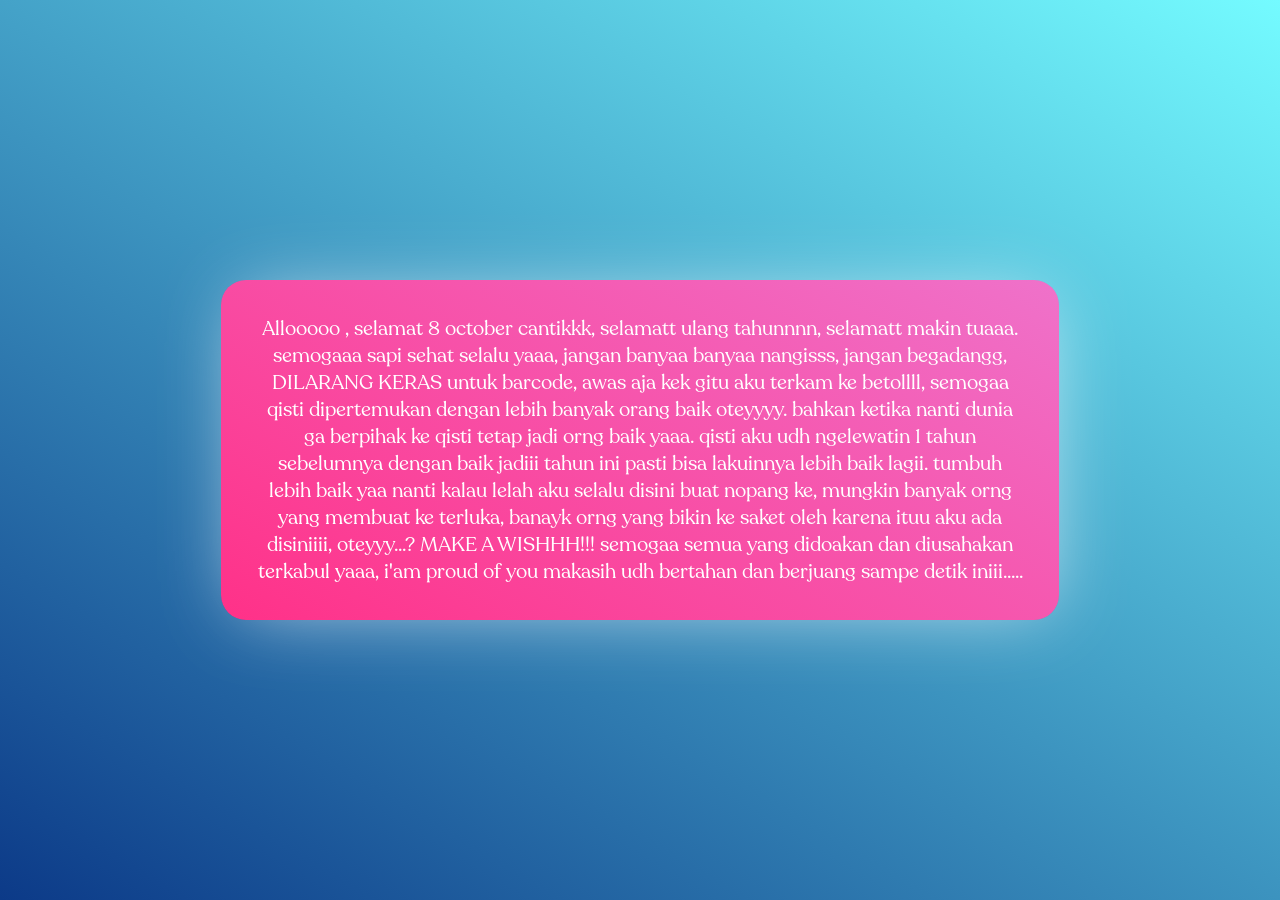
==== index.html @ 555e0bcc "Add files via upload" ====
<!DOCTYPE html>
<html lang="en">
<head>
    <meta charset="UTF-8">
    <meta name="viewport" content="width=device-width, initial-scale=1.0">
    <title>Document</title>
    <link rel="stylesheet" href="style.css">
    <title>hbd sapiiii</title>
</head>
<body>
    <div class="container">
        <div class="teks">
            <p1>Allooooo , selamat 8 october cantikkk, selamatt ulang tahunnnn, selamatt makin tuaaa. semogaaa sapi sehat selalu yaaa, jangan banyaa banyaa nangisss, jangan begadangg, DILARANG KERAS untuk barcode, awas aja kek gitu aku terkam ke betollll, semogaa qisti dipertemukan dengan lebih banyak orang baik oteyyyy. bahkan ketika nanti dunia ga berpihak ke qisti tetap jadi orng baik yaaa. qisti aku udh ngelewatin 1 tahun sebelumnya dengan baik jadiii tahun ini pasti bisa lakuinnya lebih baik lagii. tumbuh lebih baik yaa nanti kalau lelah aku selalu disini buat nopang ke, mungkin banyak orng yang membuat ke terluka, banayk orng yang bikin ke saket oleh karena ituu aku ada disiniiii, oteyyy...?  MAKE A WISHHH!!! semogaa semua yang didoakan dan diusahakan terkabul yaaa, i'am proud of you makasih udh bertahan dan berjuang sampe detik iniii.....</p1>
        </div>
    </div>
    
</body>
</html>
---- style.css ----
*{
    margin:  0;
    padding:  0;
}
@font-face{
    font-family: a1;
    src: url(Recoleta-RegularDEMO.otf);
}


body{
    background: rgb(12,58,136);
    background: linear-gradient(31deg, rgba(12,58,136,1) 0%, rgba(116,251,255,1) 100%);
    width: 100%;
    height: 100vh;
    display: flex;
    align-items: center;
    justify-content: center;
}
.container{
    width: 100%;
    height: 100vh;
    display: flex;
    align-items: center;
    justify-content: center;
}

.teks{
    color: white;
    font-size: 20px;
    padding: 35px;
    width: 60%;
    text-align: center;
    font-family: a1;
    box-shadow: 4px 3px 76px -15px rgba(255,255,255,0.67);
-webkit-box-shadow: 4px 3px 76px -15px rgba(255,255,255,0.67);
-moz-box-shadow: 4px 3px 76px -15px rgba(255,255,255,0.67);
    border-radius: 25px;
    background: rgb(255,49,136);
    background: linear-gradient(31deg, rgba(255,49,136,1) 0%, rgba(239,114,202,1) 100%);
}


@media screen and (min-width:351px) and (max-width:485px) {
    .teks{
        font-size: 12px;
        width: 50%;
        padding: 25px;
    }
}

@media screen and (max-width:350px) {
    .teks{
        font-size: 8px;
        width: 35%;
        padding: 25px;
    }
}
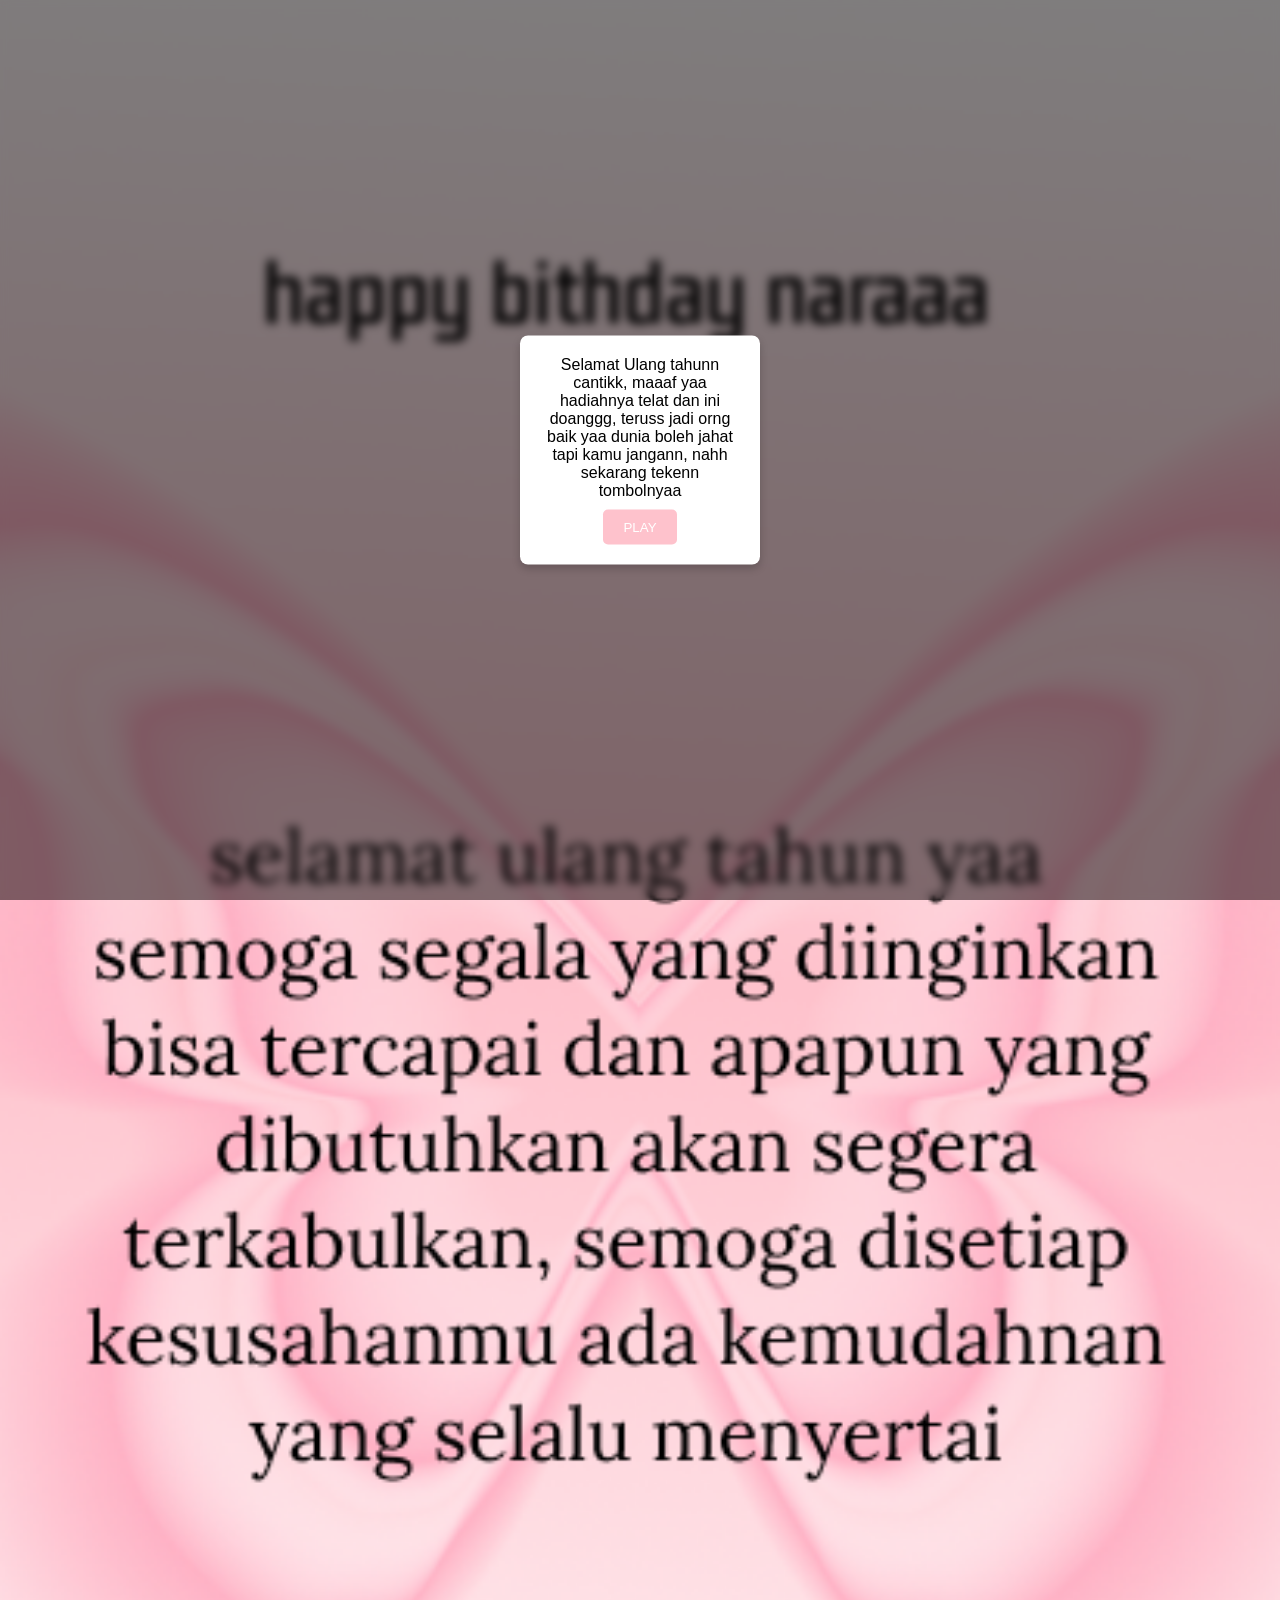
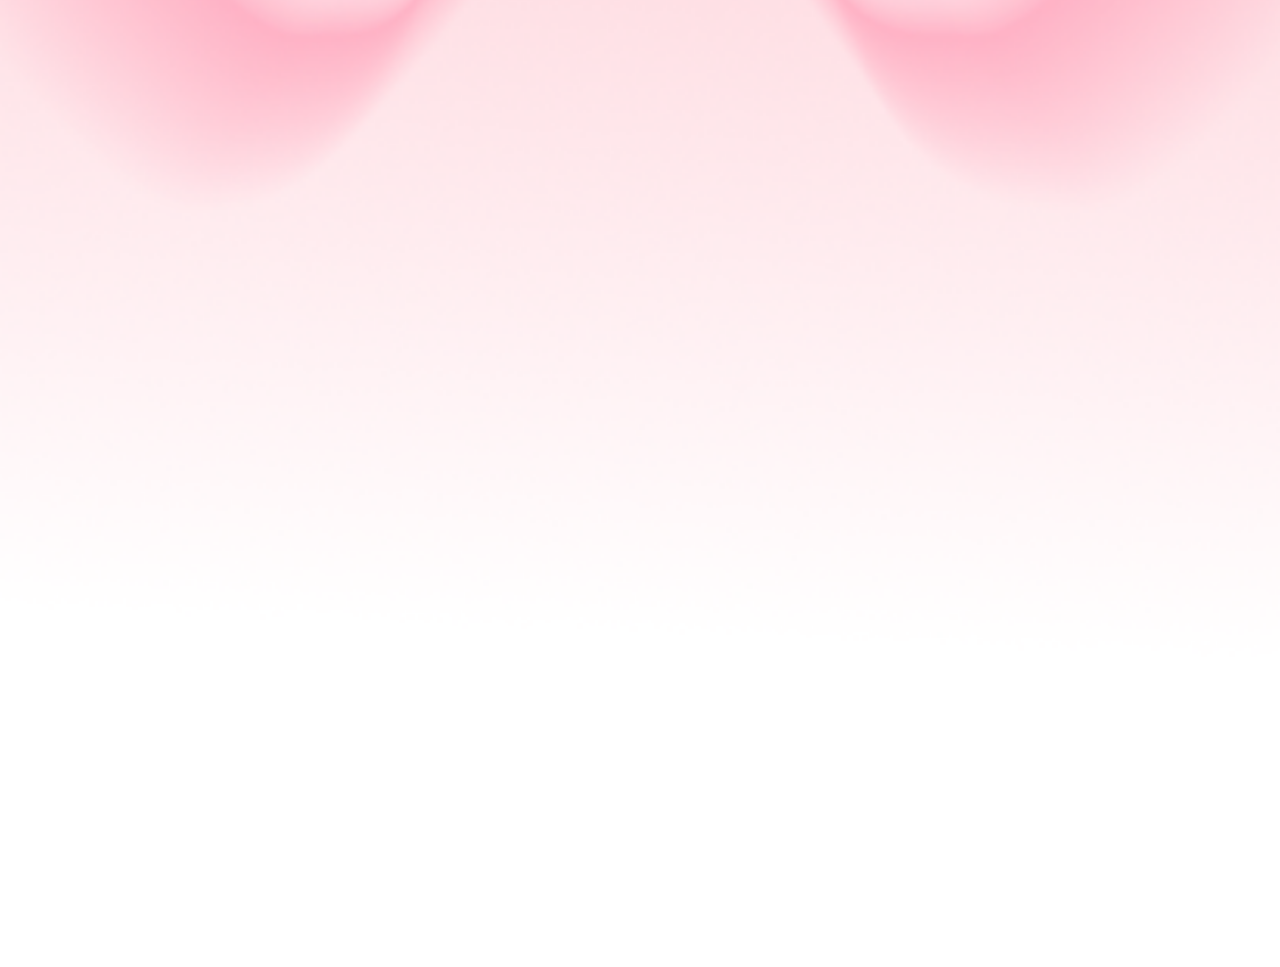
==== commit e54d849d: "Add files via upload" ====
--- a/index.html
+++ b/index.html
@@ -3,16 +3,50 @@
 <head>
     <meta charset="UTF-8">
     <meta name="viewport" content="width=device-width, initial-scale=1.0">
-    <title>Document</title>
     <link rel="stylesheet" href="style.css">
-    <title>hbd sapiiii</title>
+    <title>hbd dek</title>
 </head>
+
 <body>
     <div class="container">
-        <div class="teks">
-            <p1>Allooooo , selamat 8 october cantikkk, selamatt ulang tahunnnn, selamatt makin tuaaa. semogaaa sapi sehat selalu yaaa, jangan banyaa banyaa nangisss, jangan begadangg, DILARANG KERAS untuk barcode, awas aja kek gitu aku terkam ke betollll, semogaa qisti dipertemukan dengan lebih banyak orang baik oteyyyy. bahkan ketika nanti dunia ga berpihak ke qisti tetap jadi orng baik yaaa. qisti aku udh ngelewatin 1 tahun sebelumnya dengan baik jadiii tahun ini pasti bisa lakuinnya lebih baik lagii. tumbuh lebih baik yaa nanti kalau lelah aku selalu disini buat nopang ke, mungkin banyak orng yang membuat ke terluka, banayk orng yang bikin ke saket oleh karena ituu aku ada disiniiii, oteyyy...?  MAKE A WISHHH!!! semogaa semua yang didoakan dan diusahakan terkabul yaaa, i'am proud of you makasih udh bertahan dan berjuang sampe detik iniii.....</p1>
+        <div class="atas">
+            <img src="gambar.png">
+        </div>
+        <div class="lagu,video">
+            <audio id="main-audio" preload="auto" loop>
+                <source src="Feast - Nina (Video Lirik).mp3" type="audio/mp3">
+            </audio>
+            
+            <div id="overlay" style="display: none;"></div>
+            <div id="notification" style="display: none;">
+                <p class="tengahnotif">Selamat Ulang tahunn cantikk, maaaf yaa hadiahnya telat dan ini doanggg, teruss jadi orng baik yaa dunia boleh jahat tapi kamu jangann, nahh sekarang tekenn tombolnyaa</p>
+                <button id="play-button">PLAY</button>
+            </div>
+            
+            <script>
+                document.addEventListener('DOMContentLoaded', function () {
+                    const audio = document.getElementById('main-audio');
+                    const overlay = document.getElementById('overlay');
+                    const notification = document.getElementById('notification');
+                    const playButton = document.getElementById('play-button');
+                    // Autoplay audio
+                    audio.play().catch(() => {
+                        console.log("Autoplay gagal, menampilkan notifikasi...");
+                        document.body.classList.add('no-scroll');
+                        overlay.style.display = 'block';
+                        notification.style.display = 'block';
+                    });
+            
+                    // Play audio on button click
+                    playButton.addEventListener('click', () => {
+                        audio.play();
+                        document.body.classList.remove('no-scroll');
+                        overlay.style.display = 'none';
+                        notification.style.display = 'none';
+                    });
+                });
+            </script>
         </div>
     </div>
-    
 </body>
 </html>
--- a/style.css
+++ b/style.css
@@ -1,58 +1,52 @@
 *{
-    margin:  0;
-    padding:  0;
+    margin: 0;
 }
-@font-face{
-    font-family: a1;
-    src: url(Recoleta-RegularDEMO.otf);
+img{
+    width: 100%;
 }
-
-
-body{
-    background: rgb(12,58,136);
-    background: linear-gradient(31deg, rgba(12,58,136,1) 0%, rgba(116,251,255,1) 100%);
+body {
+    margin: 0;
+    font-family: Arial, sans-serif;
+}
+#overlay {
+    position: fixed;
+    top: 0;
+    left: 0;
     width: 100%;
-    height: 100vh;
-    display: flex;
-    align-items: center;
-    justify-content: center;
+    height: 100%;
+    background-color: rgba(0, 0, 0, 0.5);
+    backdrop-filter: blur(5px);
+    z-index: 999;
 }
-.container{
-    width: 100%;
-    height: 100vh;
-    display: flex;
-    align-items: center;
-    justify-content: center;
+#notification {
+    position: fixed;
+    background-color: white;
+    top: 50%;
+    left: 50%;
+    transform: translate(-50%, -50%);
+    background-color: white;
+    box-shadow: 0 4px 8px rgba(0, 0, 0, 0.2);
+    padding: 20px;
+    border-radius: 8px;
+    text-align: center;
+    z-index: 1000;
+    width: 200px;
 }
-
-.teks{
+.tengahnotif{
+    background-color: white;
+}
+button {
+    background-color: #fec2cc;
     color: white;
-    font-size: 20px;
-    padding: 35px;
-    width: 60%;
-    text-align: center;
-    font-family: a1;
-    box-shadow: 4px 3px 76px -15px rgba(255,255,255,0.67);
--webkit-box-shadow: 4px 3px 76px -15px rgba(255,255,255,0.67);
--moz-box-shadow: 4px 3px 76px -15px rgba(255,255,255,0.67);
-    border-radius: 25px;
-    background: rgb(255,49,136);
-    background: linear-gradient(31deg, rgba(255,49,136,1) 0%, rgba(239,114,202,1) 100%);
+    border: none;
+    padding: 10px 20px;
+    margin-top: 10px;
+    border-radius: 5px;
+    cursor: pointer;
 }
-
-
-@media screen and (min-width:351px) and (max-width:485px) {
-    .teks{
-        font-size: 12px;
-        width: 50%;
-        padding: 25px;
-    }
+button:hover {
+    background-color: #0056b3;
 }
-
-@media screen and (max-width:350px) {
-    .teks{
-        font-size: 8px;
-        width: 35%;
-        padding: 25px;
-    }
+.no-scroll {
+    overflow: hidden;
 }
